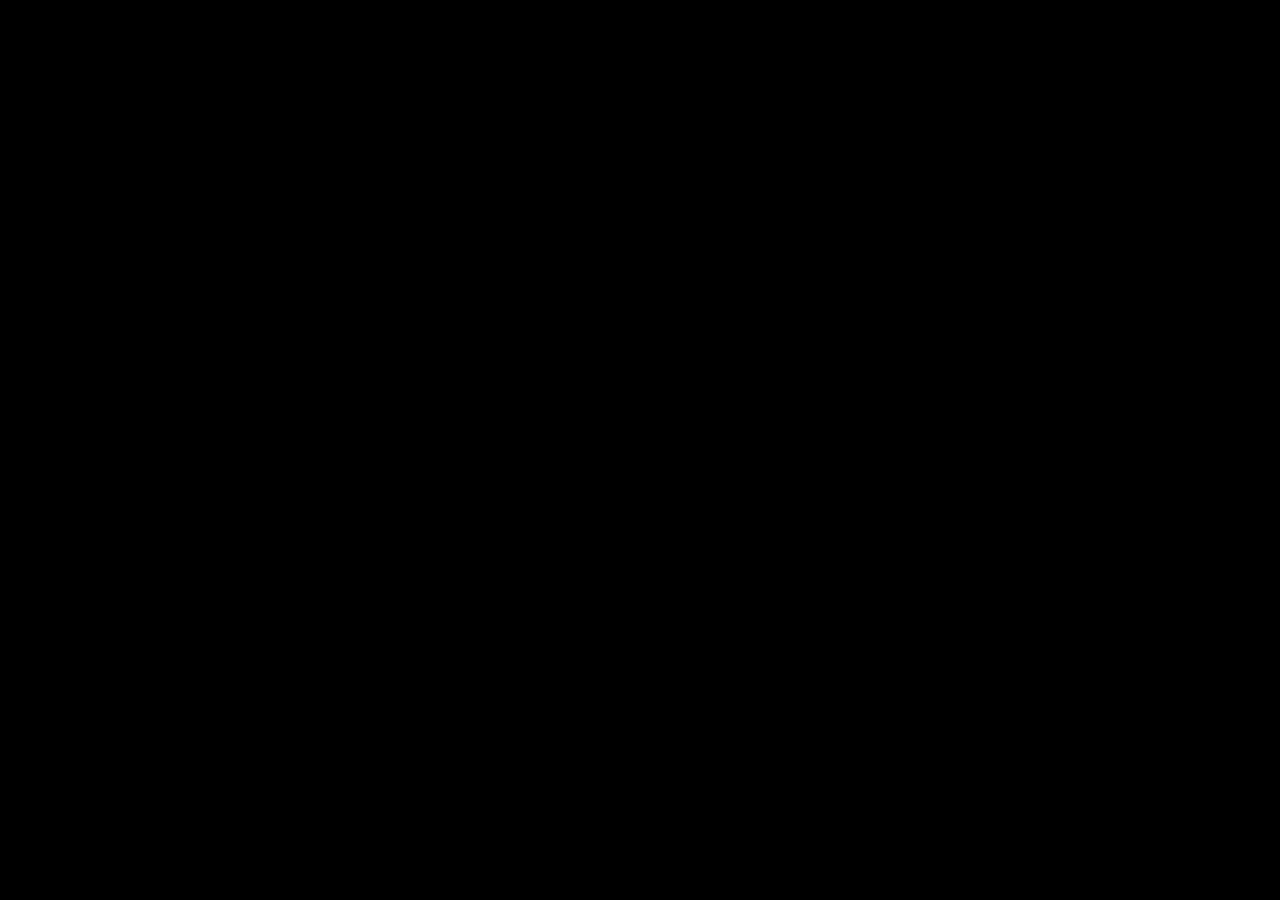
==== tarea 3/index.html @ 208db0fe "Add initial HTML structure for 'El Bazar de Pablo' lo mismo del msj automático de github pero en esp" ====
<!doctype HTMl>
<html lang = "es">
<head>
  <meta charset = "UTF-8">
  <meta name = "viewport" content="width-device-width, initial scale=1.0">
  <title> EL BAZAR DE PABLO </title>
  <link href="https://cdn.jsdelivr.net/npm/bootstrap@5.3.3/dist/css/bootstrap.min.css" rel="stylesheet">
  <link href="estilos.css" rel="stylesheet">
  <script src="script.js" defer></script>
  <style> 
    body {
        background-color: #000000;
        color: #ffffff;
        font-family: "times new roman", times, serif;
        text-align: center;
        padding: 20px;
      }
      h1 {
        font-size: 5rem;
        margin-bottom: 20px;
      }
      .carousel-inner img {
        width: 100%;
        height: 600px;
        border-radius: 10px;
        object-fit: contain;
      }
  </style>
</head>
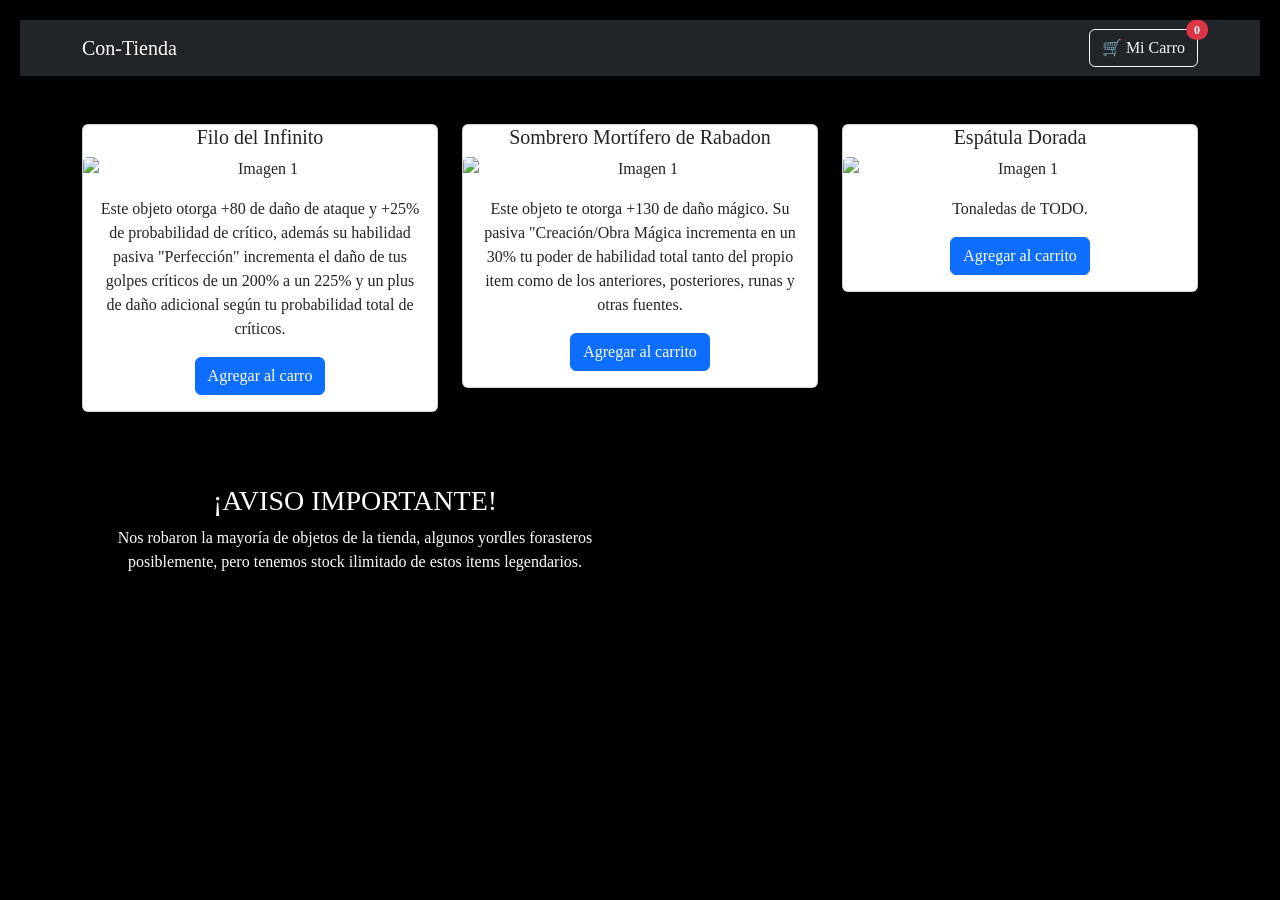
==== commit 0cd0f59d: "Add navbar and product cards to index.html lo mismo que dice el mensaje automático pero en español" ====
--- a/tarea 3/index.html
+++ b/tarea 3/index.html
@@ -19,11 +19,70 @@
         font-size: 5rem;
         margin-bottom: 20px;
       }
-      .carousel-inner img {
-        width: 100%;
-        height: 600px;
-        border-radius: 10px;
-        object-fit: contain;
-      }
+      
   </style>
 </head>
+
+<body>
+  <nav class="navbar navbar-expand-lg navbar-dark bg-dark mb-4">
+  <div class="container">
+    <a class="navbar-brand" href="#">Con-Tienda</a>
+
+    <button class="btn btn-outline-light position-relative" onclick="VerUltimaCompra()">
+      🛒 Mi Carro
+      <span class="position-absolute top-0 start-100 translate-middle badge rounded-pill bg-danger">
+        <span id="ContadorDelCarro">0</span>
+      </span>
+    </button>
+  </div>
+</nav>
+
+<div class="container mt-5">
+  <div class="row row-cols-1 row-cols-md-3 g-4">
+    <div class="col">
+      <div class="card">
+        <h5 class="card-title">Filo del Infinito</h5>
+        <img src="https://static.wikia.nocookie.net/leagueoflegendsoficial/images/a/a9/Infinity_Edge.png/revision/latest/thumbnail/width/360/height/360?cb=20230422221437&path-prefix=es" class="card-img-top" alt="Imagen 1">
+        <div class="card-body">
+          <p class="card-text">Este objeto otorga +80 de daño de ataque y +25% de probabilidad de crítico, además su habilidad pasiva "Perfección" incrementa el daño de tus golpes críticos de un 200% a un 225% y un plus de daño adicional según tu probabilidad total de críticos.</p>
+          <button class="btn btn-primary" onclick="Comprar('Filo del Infinito')">Agregar al carro</button>
+        </div>
+      </div>
+    </div>
+    <div class="col">
+      <div class="card">
+        <h5 class="card-title">Sombrero Mortífero de Rabadon</h5>
+        <img src="https://i.redd.it/sf2c4rbrt8vf1.png" class="card-img-top" alt="Imagen 1">
+        <div class="card-body">
+          <p class="card-text">Este objeto te otorga +130 de daño mágico. Su pasiva "Creación/Obra Mágica incrementa en un 30% tu poder de habilidad total tanto del propio item como de los anteriores, posteriores, runas y otras fuentes.</p>
+          
+          <button class="btn btn-primary" onclick="Comprar('Sombrero Mortífero de Rabadon')">Agregar al carrito</button>
+        </div>
+      </div>
+    </div>
+    <div class="col">
+      <div class="card">
+        <h5 class="card-title">Espátula Dorada</h5>
+        <img src="https://encrypted-tbn0.gstatic.com/images?q=tbn:ANd9GcQDwRNXVFvtRN1LBtJl2RO1s1DTJqCHAVeWbqrCFP0h0bzhjWjKZBEDJ83a&s=10" class="card-img-top" alt="Imagen 1">
+        <div class="card-body">
+          <p class="card-text">Tonaledas de TODO.</p>
+          <button class="btn btn-primary" onclick="Comprar('Espátula Dorada')">Agregar al carrito</button>
+        </div>
+      </div>
+    </div>
+  </div>
+</div>
+<br>
+<div class="container mt-5 mb-5">
+  <div class="row">
+    
+    <div class="col-12 col-md-6">
+      <h3 class="text-white">¡AVISO IMPORTANTE!</h3>
+      <p class="text-white">Nos robaron la mayoría de objetos de la tienda, algunos yordles forasteros posiblemente, pero tenemos stock ilimitado de estos items legendarios.</p>
+    </div>
+  </div>
+
+</body>
+</html>
+  
+  
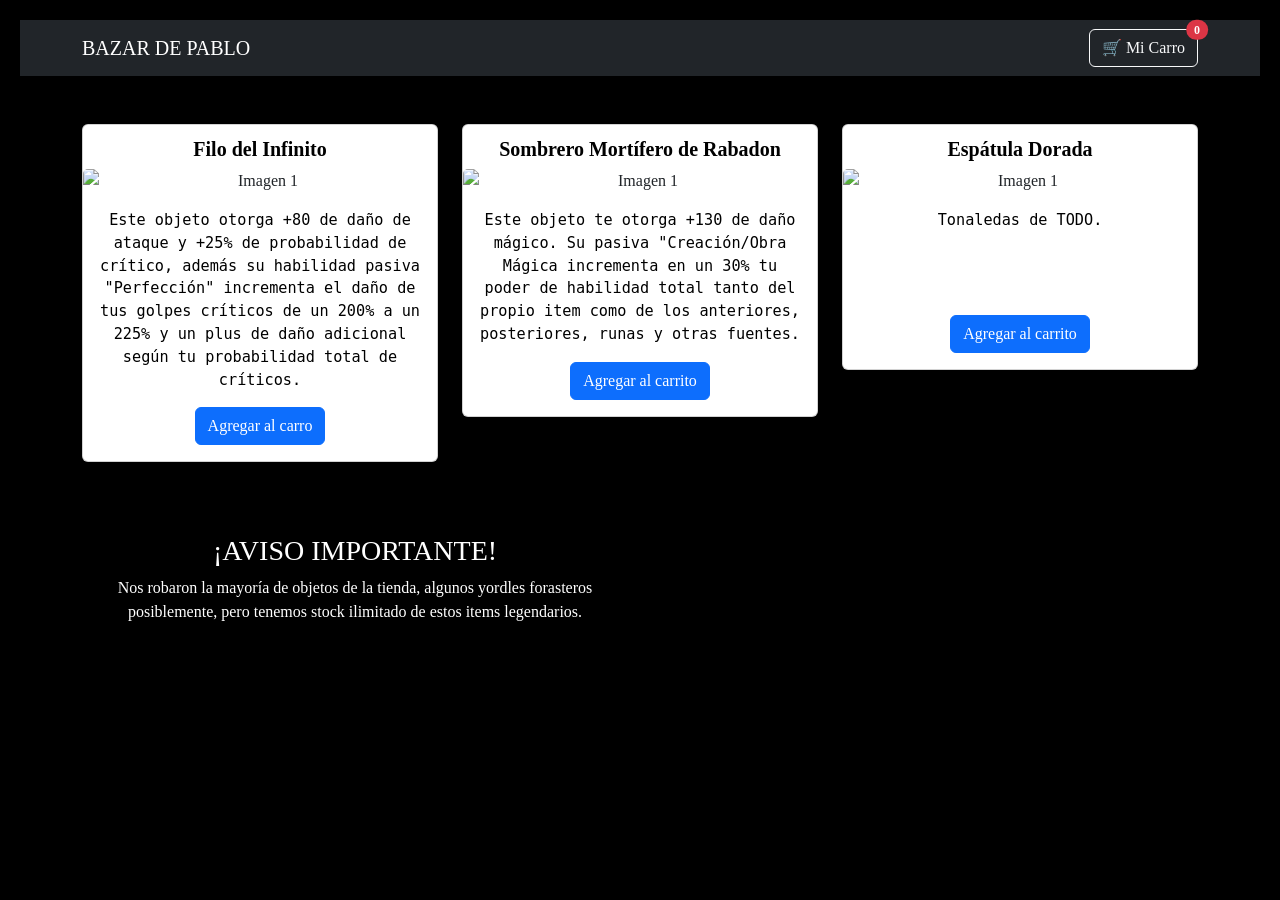
==== commit 28b3bc61: "Update navbar brand name to 'BAZAR DE PABLO'" ====
--- a/tarea 3/index.html
+++ b/tarea 3/index.html
@@ -26,7 +26,7 @@
 <body>
   <nav class="navbar navbar-expand-lg navbar-dark bg-dark mb-4">
   <div class="container">
-    <a class="navbar-brand" href="#">Con-Tienda</a>
+    <a class="navbar-brand" href="#">BAZAR DE PABLO</a>
 
     <button class="btn btn-outline-light position-relative" onclick="VerUltimaCompra()">
       🛒 Mi Carro
--- a/tarea 3/estilos.css
+++ b/tarea 3/estilos.css
@@ -0,0 +1,13 @@
+.card-title {
+    font-weight: bold;
+    color: #000000;
+    padding: 0.75rem 1rem 0 1rem;
+}
+
+.card-text {
+    font-family: monospace, sans-serif;
+    font-size: 0.95rem;
+    color: #000000;
+    line-height: 1.5;
+    min-height: 90px;
+}
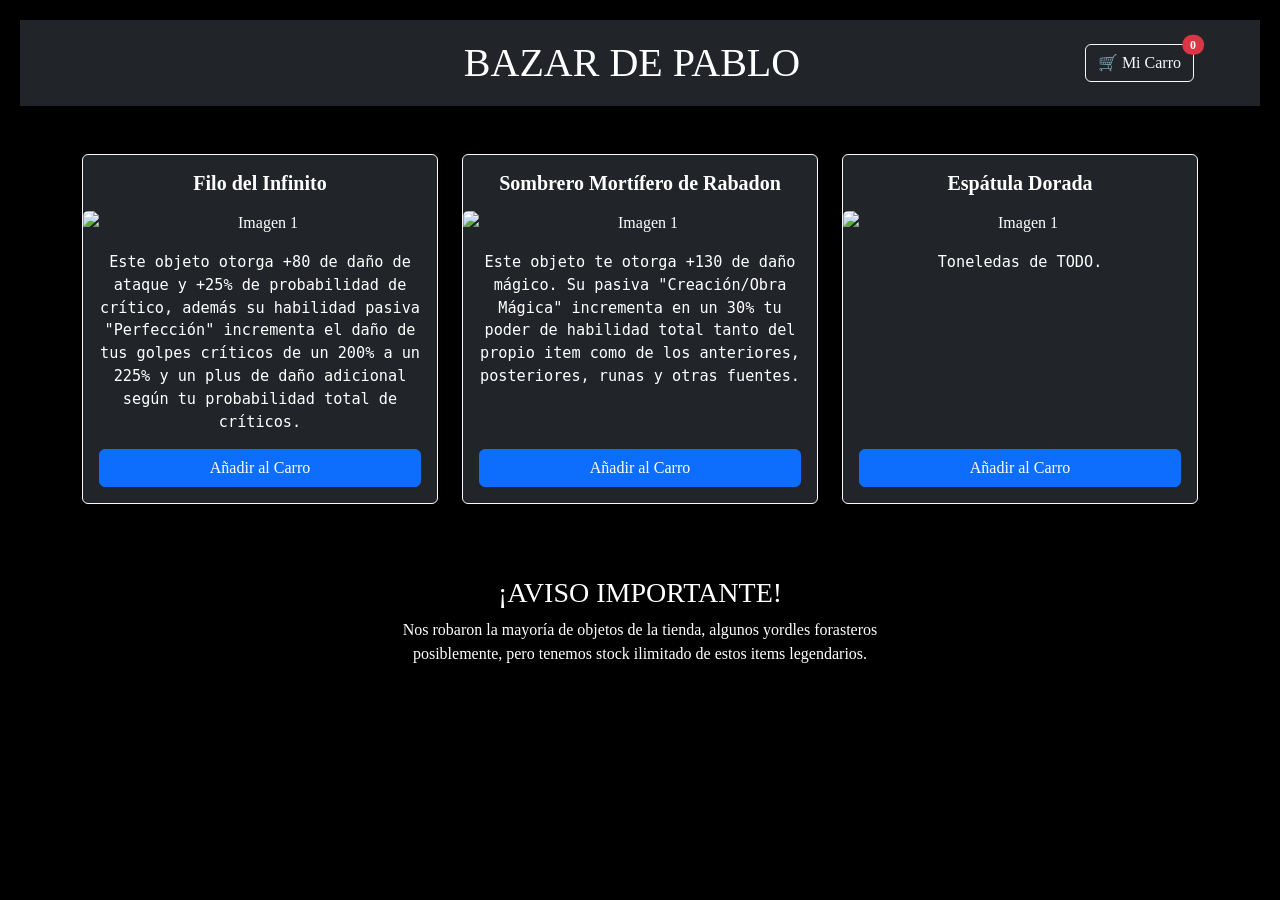
==== commit 3f5af5db: "Reemplazo script.js por scriptreal.js y HTML actualizado final same but in english" ====
--- a/tarea 3/index.html
+++ b/tarea 3/index.html
@@ -6,7 +6,7 @@
   <title> EL BAZAR DE PABLO </title>
   <link href="https://cdn.jsdelivr.net/npm/bootstrap@5.3.3/dist/css/bootstrap.min.css" rel="stylesheet">
   <link href="estilos.css" rel="stylesheet">
-  <script src="script.js" defer></script>
+  <script src="scriptreal.js" defer></script>
   <style> 
     body {
         background-color: #000000;
@@ -25,10 +25,10 @@
 
 <body>
   <nav class="navbar navbar-expand-lg navbar-dark bg-dark mb-4">
-  <div class="container">
-    <a class="navbar-brand" href="#">BAZAR DE PABLO</a>
+  <div class="container position-relative d-flex justify-content-center">
+    <a class="navbar-brand fs-1" href="#">BAZAR DE PABLO</a>
 
-    <button class="btn btn-outline-light position-relative" onclick="VerUltimaCompra()">
+    <button class="btn btn-outline-light position-absolute end-0 me-3" onclick="VerUltimaCompra()">
       🛒 Mi Carro
       <span class="position-absolute top-0 start-100 translate-middle badge rounded-pill bg-danger">
         <span id="ContadorDelCarro">0</span>
@@ -40,33 +40,33 @@
 <div class="container mt-5">
   <div class="row row-cols-1 row-cols-md-3 g-4">
     <div class="col">
-      <div class="card">
-        <h5 class="card-title">Filo del Infinito</h5>
+      <div class="card bg-dark text-white border-light h-100">
+        <h5 class="card-title p-3 m-0 text-center text-white">Filo del Infinito</h5>
         <img src="https://static.wikia.nocookie.net/leagueoflegendsoficial/images/a/a9/Infinity_Edge.png/revision/latest/thumbnail/width/360/height/360?cb=20230422221437&path-prefix=es" class="card-img-top" alt="Imagen 1">
-        <div class="card-body">
-          <p class="card-text">Este objeto otorga +80 de daño de ataque y +25% de probabilidad de crítico, además su habilidad pasiva "Perfección" incrementa el daño de tus golpes críticos de un 200% a un 225% y un plus de daño adicional según tu probabilidad total de críticos.</p>
-          <button class="btn btn-primary" onclick="Comprar('Filo del Infinito')">Agregar al carro</button>
+        <div class="card-body d-flex flex-column">
+          <p class="card-text flex-grow-1 text-white">Este objeto otorga +80 de daño de ataque y +25% de probabilidad de crítico, además su habilidad pasiva "Perfección" incrementa el daño de tus golpes críticos de un 200% a un 225% y un plus de daño adicional según tu probabilidad total de críticos.</p>
+          <button class="btn btn-primary" onclick="Comprar('Filo del Infinito')">Añadir al Carro</button>
         </div>
       </div>
     </div>
     <div class="col">
-      <div class="card">
-        <h5 class="card-title">Sombrero Mortífero de Rabadon</h5>
+      <div class="card bg-dark text-white border-light h-100">
+        <h5 class="card-title p-3 m-0 text-center text-white">Sombrero Mortífero de Rabadon</h5>
         <img src="https://i.redd.it/sf2c4rbrt8vf1.png" class="card-img-top" alt="Imagen 1">
-        <div class="card-body">
-          <p class="card-text">Este objeto te otorga +130 de daño mágico. Su pasiva "Creación/Obra Mágica incrementa en un 30% tu poder de habilidad total tanto del propio item como de los anteriores, posteriores, runas y otras fuentes.</p>
+        <div class="card-body d-flex flex-column">
+          <p class="card-text flex-grow-1 text-white">Este objeto te otorga +130 de daño mágico. Su pasiva "Creación/Obra Mágica" incrementa en un 30% tu poder de habilidad total tanto del propio item como de los anteriores, posteriores, runas y otras fuentes.</p>
           
-          <button class="btn btn-primary" onclick="Comprar('Sombrero Mortífero de Rabadon')">Agregar al carrito</button>
+          <button class="btn btn-primary" onclick="Comprar('Sombrero Mortífero de Rabadon')">Añadir al Carro</button>
         </div>
       </div>
     </div>
     <div class="col">
-      <div class="card">
-        <h5 class="card-title">Espátula Dorada</h5>
+      <div class="card bg-dark text-white border-light h-100">
+        <h5 class="card-title p-3 m-0 text-center text-white">Espátula Dorada</h5>
         <img src="https://encrypted-tbn0.gstatic.com/images?q=tbn:ANd9GcQDwRNXVFvtRN1LBtJl2RO1s1DTJqCHAVeWbqrCFP0h0bzhjWjKZBEDJ83a&s=10" class="card-img-top" alt="Imagen 1">
-        <div class="card-body">
-          <p class="card-text">Tonaledas de TODO.</p>
-          <button class="btn btn-primary" onclick="Comprar('Espátula Dorada')">Agregar al carrito</button>
+        <div class="card-body d-flex flex-column">
+          <p class="card-text flex-grow-1 text-white">Toneledas de TODO.</p>
+          <button class="btn btn-primary" onclick="Comprar('Espátula Dorada')">Añadir al Carro</button>
         </div>
       </div>
     </div>
@@ -74,14 +74,14 @@
 </div>
 <br>
 <div class="container mt-5 mb-5">
-  <div class="row">
+  <div class="row justify-content-center text-center">
     
     <div class="col-12 col-md-6">
       <h3 class="text-white">¡AVISO IMPORTANTE!</h3>
       <p class="text-white">Nos robaron la mayoría de objetos de la tienda, algunos yordles forasteros posiblemente, pero tenemos stock ilimitado de estos items legendarios.</p>
     </div>
   </div>
-
+</div>
 </body>
 </html>
   
